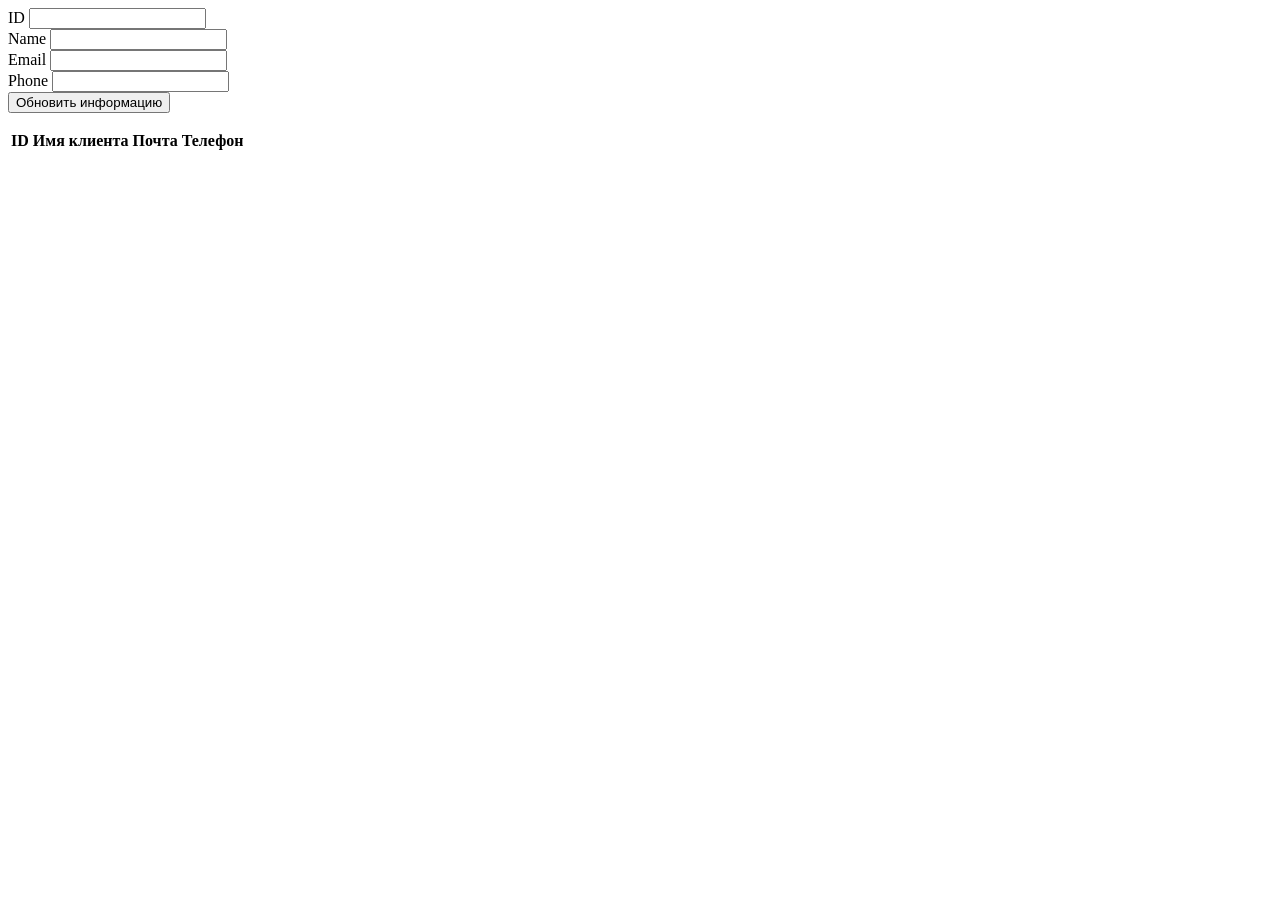
==== src/main/resources/templates/clIentInfo.html @ f2e2505b "hw4: Выполнение задания к семинару №4" ====
<html lang="en">
<head>
    <meta charset="UTF-8">
    <title>Список клиентов</title>
<!--    <link rel="stylesheet" type="text/css" href="style.css">-->
</head>

<body>
<form th:action="@{/clients/{id}(id=${client.id})}" th:object="${client}" th:method="post">
    <div>
        <label>ID</label>
        <input type="text" value="" name="email" th:field="${client.id}"/>
        <br>
        <label>Name</label>
        <input type="text" value="" name="phone" th:field="${client.name}"/>
        <br>
        <label>Email</label>
        <input type="text" value="" name="email" th:field="${client.email}"/>
        <br>
        <label>Phone</label>
        <input type="text" value="" name="phone" th:field="${client.phone}"/>
        <br>
        <button type="submit">Обновить информацию</button>
    </div>


</form>

<table>
    <thead>
    <tr>
        <th>ID</th>
        <th>Имя клиента</th>
        <th>Почта</th>
        <th>Телефон</th>
    </tr>
    </thead>
    <tbody>
    <tr>
        <td th:text="${client.id}"></td>
        <td th:text="${client.name}"></td>
        <td th:text="${client.email}"></td>
        <td th:text="${client.phone}"></td>
    </tr>
    </tbody>
</table>
</body>
</html>
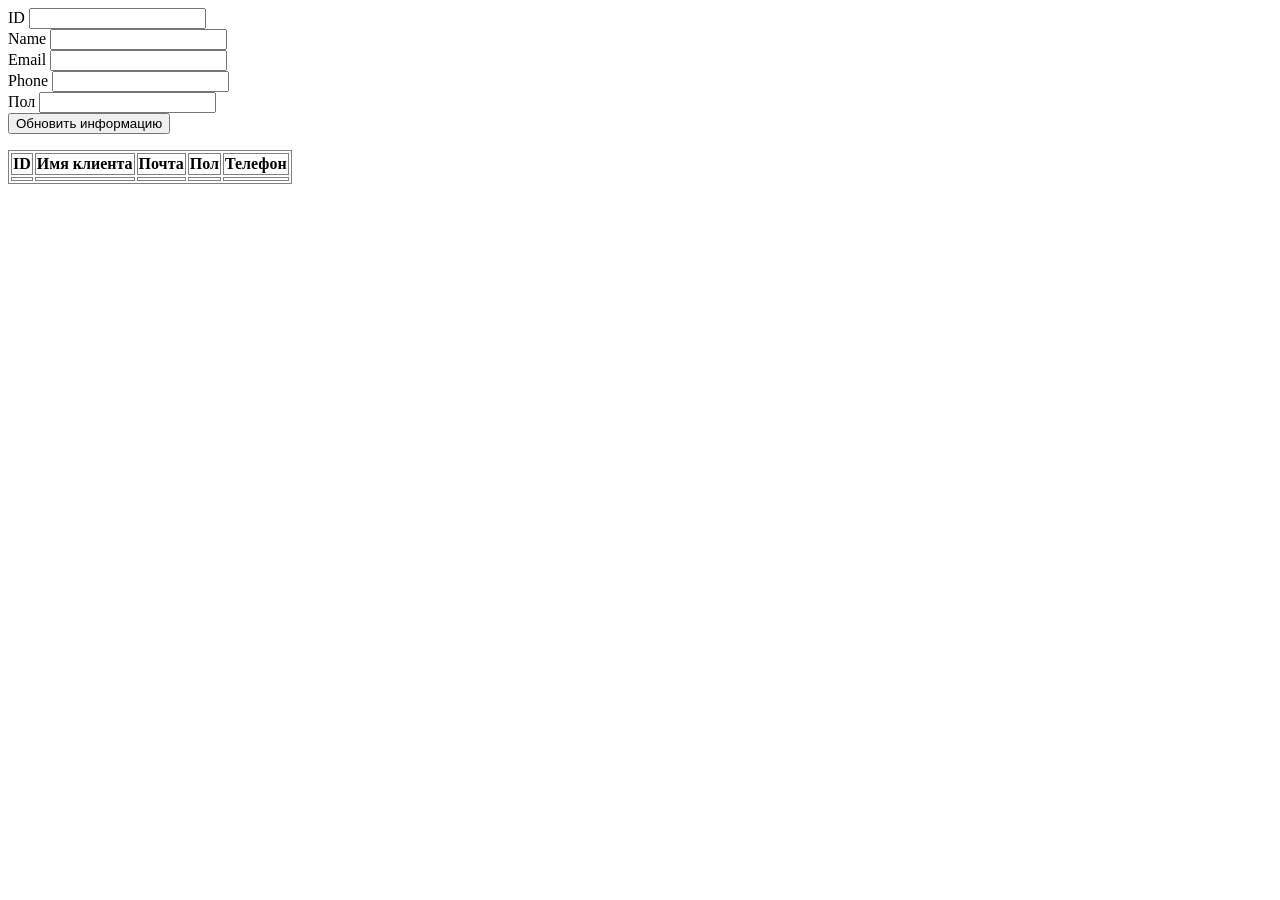
==== commit 897b3598: "master: исправление шаблона clIentInfo.html" ====
--- a/src/main/resources/templates/clIentInfo.html
+++ b/src/main/resources/templates/clIentInfo.html
@@ -1,48 +1,58 @@
-<html lang="en">
-<head>
-    <meta charset="UTF-8">
-    <title>Список клиентов</title>
-<!--    <link rel="stylesheet" type="text/css" href="style.css">-->
-</head>
-
-<body>
-<form th:action="@{/clients/{id}(id=${client.id})}" th:object="${client}" th:method="post">
-    <div>
-        <label>ID</label>
-        <input type="text" value="" name="email" th:field="${client.id}"/>
-        <br>
-        <label>Name</label>
-        <input type="text" value="" name="phone" th:field="${client.name}"/>
-        <br>
-        <label>Email</label>
-        <input type="text" value="" name="email" th:field="${client.email}"/>
-        <br>
-        <label>Phone</label>
-        <input type="text" value="" name="phone" th:field="${client.phone}"/>
-        <br>
-        <button type="submit">Обновить информацию</button>
-    </div>
-
-
-</form>
-
-<table>
-    <thead>
-    <tr>
-        <th>ID</th>
-        <th>Имя клиента</th>
-        <th>Почта</th>
-        <th>Телефон</th>
-    </tr>
-    </thead>
-    <tbody>
-    <tr>
-        <td th:text="${client.id}"></td>
-        <td th:text="${client.name}"></td>
-        <td th:text="${client.email}"></td>
-        <td th:text="${client.phone}"></td>
-    </tr>
-    </tbody>
-</table>
-</body>
+<html lang="en">
+<head>
+    <meta charset="UTF-8">
+    <title>Список клиентов</title>
+<!--    <link rel="stylesheet" type="text/css" href="style.css">-->
+</head>
+
+<body>
+<form th:action="@{/clients/{id}(id=${client.id})}" th:object="${client}" th:method="post">
+    <div>
+        <label>ID</label>
+        <input type="text" value="" name="email" th:field="${client.id}"/>
+    </div>
+    <div>
+        <label>Name</label>
+        <input type="text" value="" name="phone" th:field="${client.name}"/>
+    </div>
+    <div>
+        <label>Email</label>
+        <input type="text" value="" name="email" th:field="${client.email}"/>
+    </div>
+    <div>
+        <label>Phone</label>
+        <input type="text" value="" name="phone" th:field="${client.phone}"/>
+    </div>
+    <div>
+        <label>Пол</label>
+        <input type="text" value="" name="phone" th:field="${client.gender}"/>
+    </div>
+    <div>
+        <button type="submit">Обновить информацию</button>
+    </div>
+
+
+</form>
+
+<table style="border:1px solid grey">
+    <thead>
+    <tr>
+        <th  style="border:1px solid grey">ID</th>
+        <th  style="border:1px solid grey">Имя клиента</th>
+        <th  style="border:1px solid grey">Почта</th>
+        <th  style="border:1px solid grey">Пол</th>
+        <th  style="border:1px solid grey">Телефон</th>
+    </tr>
+    </thead>
+    <tbody>
+    <tr>
+        <td  style="border:1px solid grey" th:text="${client.id}"></td>
+        <td  style="border:1px solid grey" th:text="${client.name}"></td>
+        <td  style="border:1px solid grey" th:text="${client.email}"></td>
+        <td  style="border:1px solid grey" th:text="${client.gender}"></td>
+        <td  style="border:1px solid grey" th:text="${client.phone}"></td>
+    </tr>
+    </tbody>
+</table>
+</body>
 </html>
